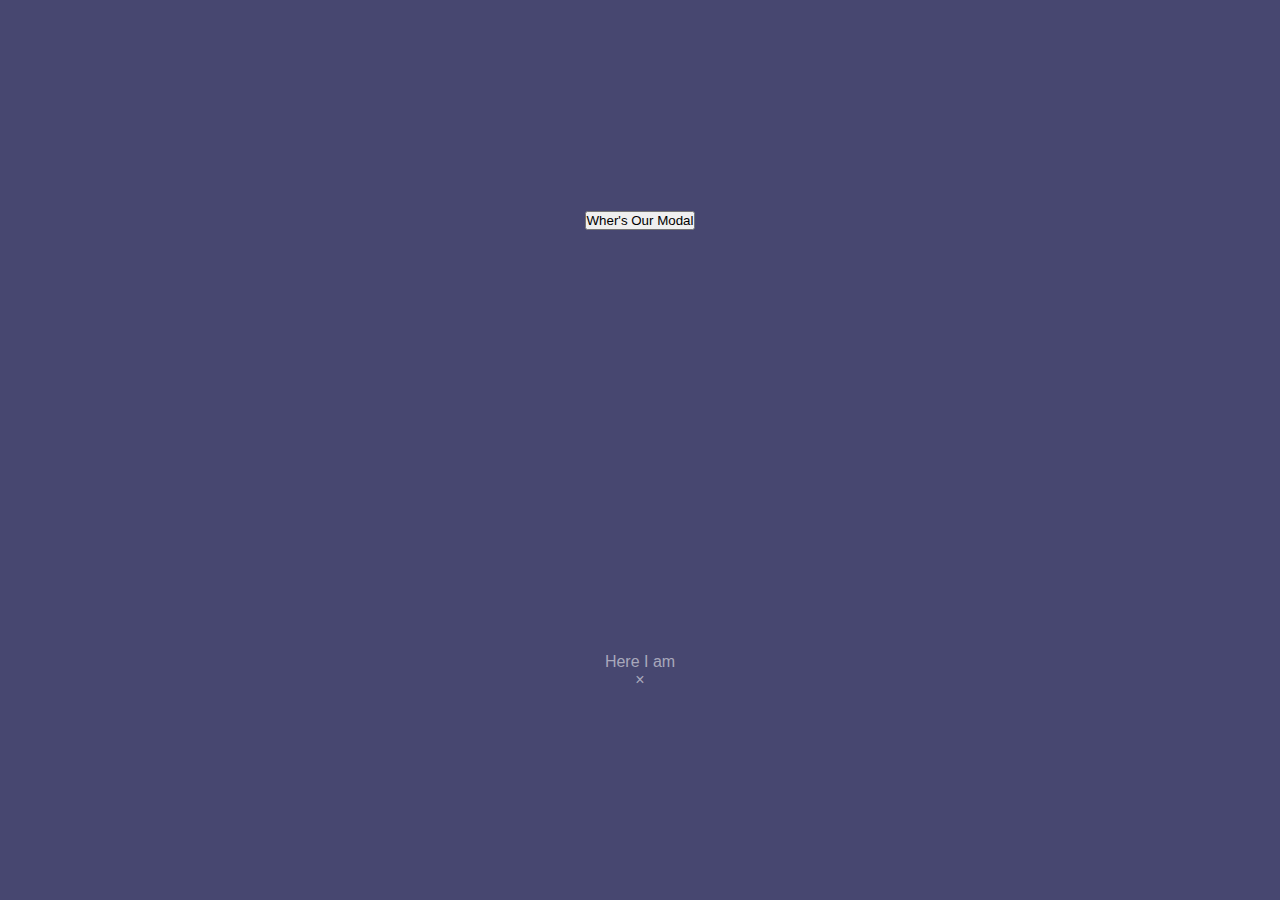
==== Project II/index.html @ 27e7af2b "project I and project II initiated" ====
<!DOCTYPE html>
<html lang="en">
<head>
    <meta charset="UTF-8">
    <meta http-equiv="X-UA-Compatible" content="IE=edge">
    <link
      rel="stylesheet"
      href="https://cdnjs.cloudflare.com/ajax/libs/font-awesome/6.1.1/css/all.min.css"
      integrity="sha512-KfkfwYDsLkIlwQp6LFnl8zNdLGxu9YAA1QvwINks4PhcElQSvqcyVLLD9aMhXd13uQjoXtEKNosOWaZqXgel0g=="
      crossorigin="anonymous"
      referrerpolicy="no-referrer"
    />
    <link rel="preconnect" href="https://fonts.googleapis.com" />
    <link rel="preconnect" href="https://fonts.gstatic.com" crossorigin />
    <link
      href="https://fonts.googleapis.com/css2?family=Roboto&display=swap"
      rel="stylesheet"
    />
    <link rel="stylesheet" href="style.css" />
    <script src="app.js" defer></script><meta name="viewport" content="width=device-width, initial-scale=1.0">
    <title>Project II</title>
</head>
<body>
    <!-- Project II Modal -->

    <!-- Modal Open Button -->

    <button id="open-btn">
        <p>Wher's Our Modal</p>
    </button>

    <div id="modal-container">
        <div id="modal">
            <p>Here I am</p>
            <div id="close-btn">&times;</div>
        </div>
    </div>
</body>
</html>
---- Project II/style.css ----
*,
::after,
::before {
  box-sizing: border-box;
  padding: 0;
  margin: 0;
}

body {
  font-family: "Lato", sans-serif;
  background: rgb(71, 71, 112);
  display: grid;
  place-items: center;
  min-height: 100vh;
  color: rgba(255, 255, 255, 0.537);
  text-align: center;
}
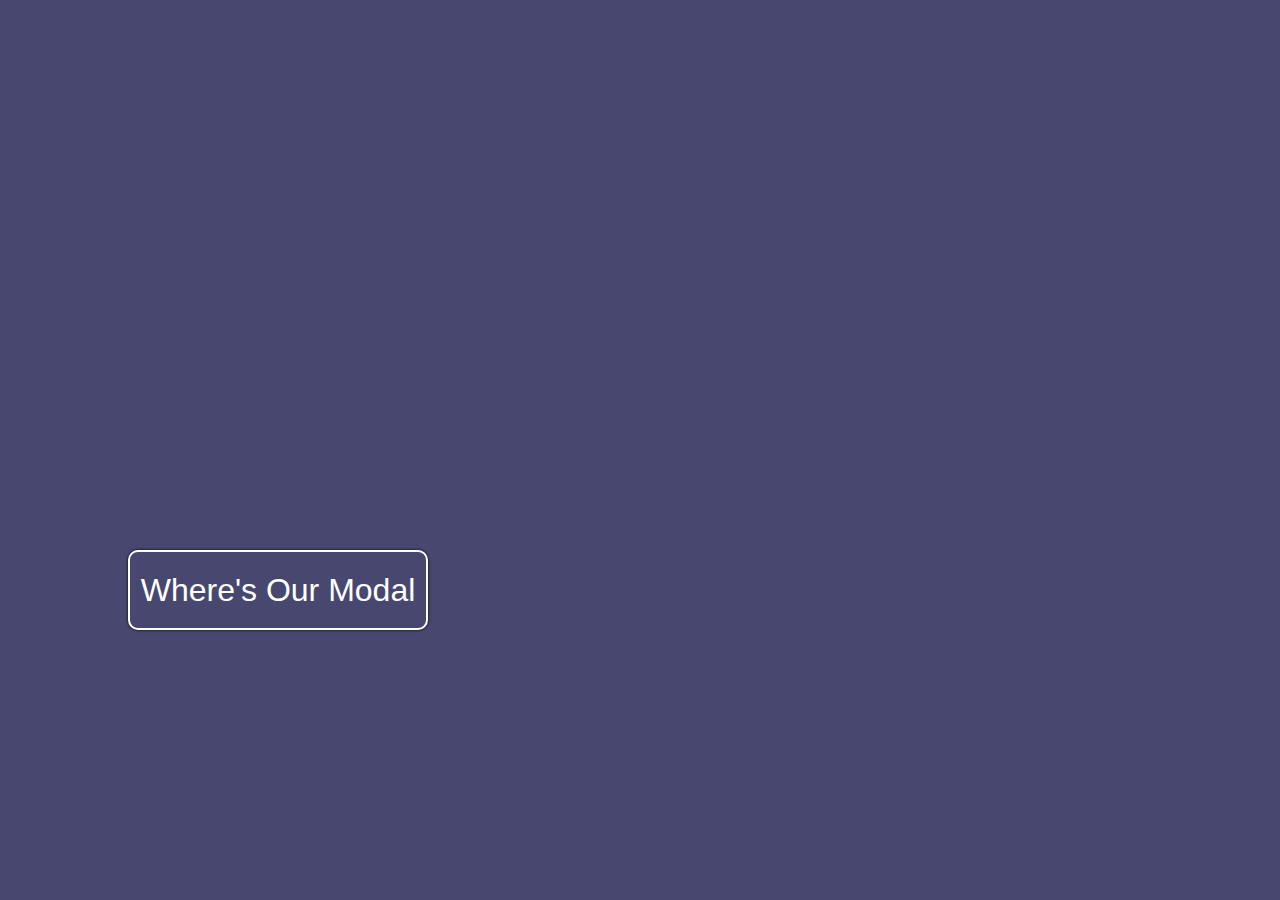
==== commit cc174fbc: "project II added" ====
--- a/Project II/index.html
+++ b/Project II/index.html
@@ -26,7 +26,7 @@
     <!-- Modal Open Button -->
 
     <button id="open-btn">
-        <p>Wher's Our Modal</p>
+        <p>Where's Our Modal</p>
     </button>
 
     <div id="modal-container">
--- a/Project II/style.css
+++ b/Project II/style.css
@@ -9,9 +9,80 @@
 body {
   font-family: "Lato", sans-serif;
   background: rgb(71, 71, 112);
-  display: grid;
-  place-items: center;
+  position: relative;
   min-height: 100vh;
-  color: rgba(255, 255, 255, 0.537);
-  text-align: center;
+  
+}
+
+#open-btn {
+  position: absolute;
+  bottom: 30%;
+  left: 10%;
+  width: 300px;
+  height: 80px;
+  font-size: 2rem;
+  background-color: transparent;
+  color: #fff;
+  border: solid 2px #fff;
+  border-radius: 10px;
+  padding: 5px;
+  box-shadow: 0 0 3px black;
+  transition:.5s;
+}
+
+#open-btn:hover{
+    background-color: #fff;
+    color: #262622;
+}
+
+
+#modal{
+    background:#fff;
+    position: absolute;
+    top: 50%;
+    left:50%;
+    transform: translate(-59%,-50%);
+    width: 200px;
+    height: 100px;
+    padding:10px 20px;
+    border-radius:5px;
+    font-size: 1.5rem;
+    display: flex;
+    justify-content: space-between;
+    align-items: center;
+
+    animation:animatemodal 0.3s;
+}
+
+#close-btn{
+    font-size: 3rem;
+
+}
+#close-btn:hover{
+    cursor:pointer;
+    font-size:3rem;
+    color:#ff0000;
+}
+
+#modal-container{
+    display: none;
+    position:fixed;
+    top:0;
+    left:0;
+    width: 100%;
+    height: 100%;
+    z-index:1;
+}
+
+/* modal animation */
+
+@keyframes animatemodal{
+    from{
+        top:-300px;
+        opacity:0;
+    }
+    to{
+        top:50%;
+        opacity:1;
+    }
 }